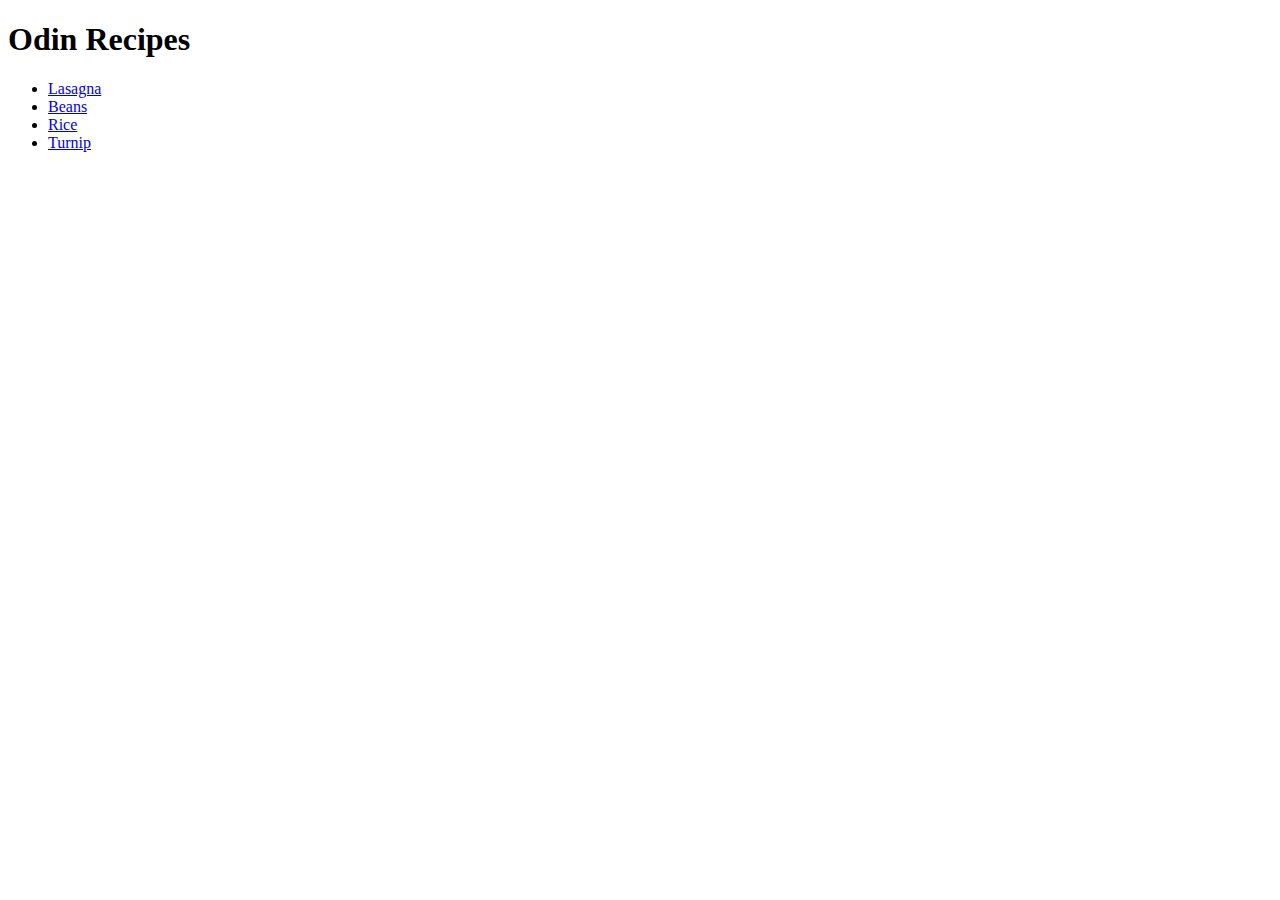
==== index.html @ 8e4650d3 "add two more recipes" ====
<!DOCTYPE html>
<html>
    <head>
        <meta charset="uft-8">
        <title>odin-recipes</title>
    </head>
    <body>
        <h1>Odin Recipes</h1>
        
        <ul>
            <li><a href="./recipes/lasagna.html">Lasagna</a></li>
            <li><a href="./recipes/Bean.html">Beans</a></li>
            <li><a href="./recipes/Rice.html">Rice</a></li>
            <li><a href="./recipes/Turnip.html">Turnip</a></li>
        </ul>
    </body>
</html>
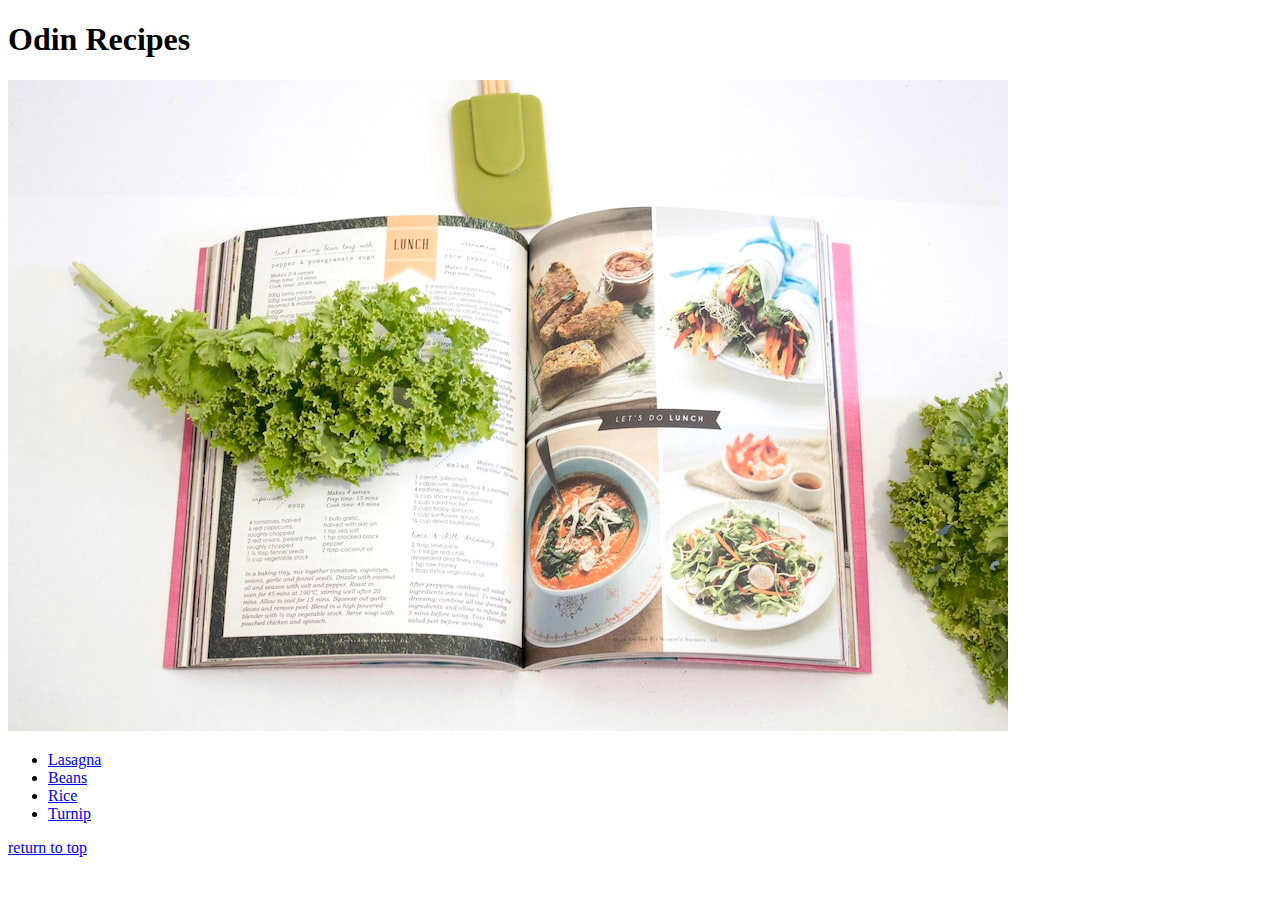
==== commit d75239ff: "Add a picture to the homepage" ====
--- a/index.html
+++ b/index.html
@@ -5,7 +5,8 @@
         <title>odin-recipes</title>
     </head>
     <body>
-        <h1>Odin Recipes</h1>
+        <h1 id="top">Odin Recipes</h1>
+        <img src="./recipes/photo-1542010589005-d1eacc3918f2.jpeg" alt="Recipes">
         
         <ul>
             <li><a href="./recipes/lasagna.html">Lasagna</a></li>
@@ -13,5 +14,6 @@
             <li><a href="./recipes/Rice.html">Rice</a></li>
             <li><a href="./recipes/Turnip.html">Turnip</a></li>
         </ul>
+        <a href="#top">return to top</a>
     </body>
 </html>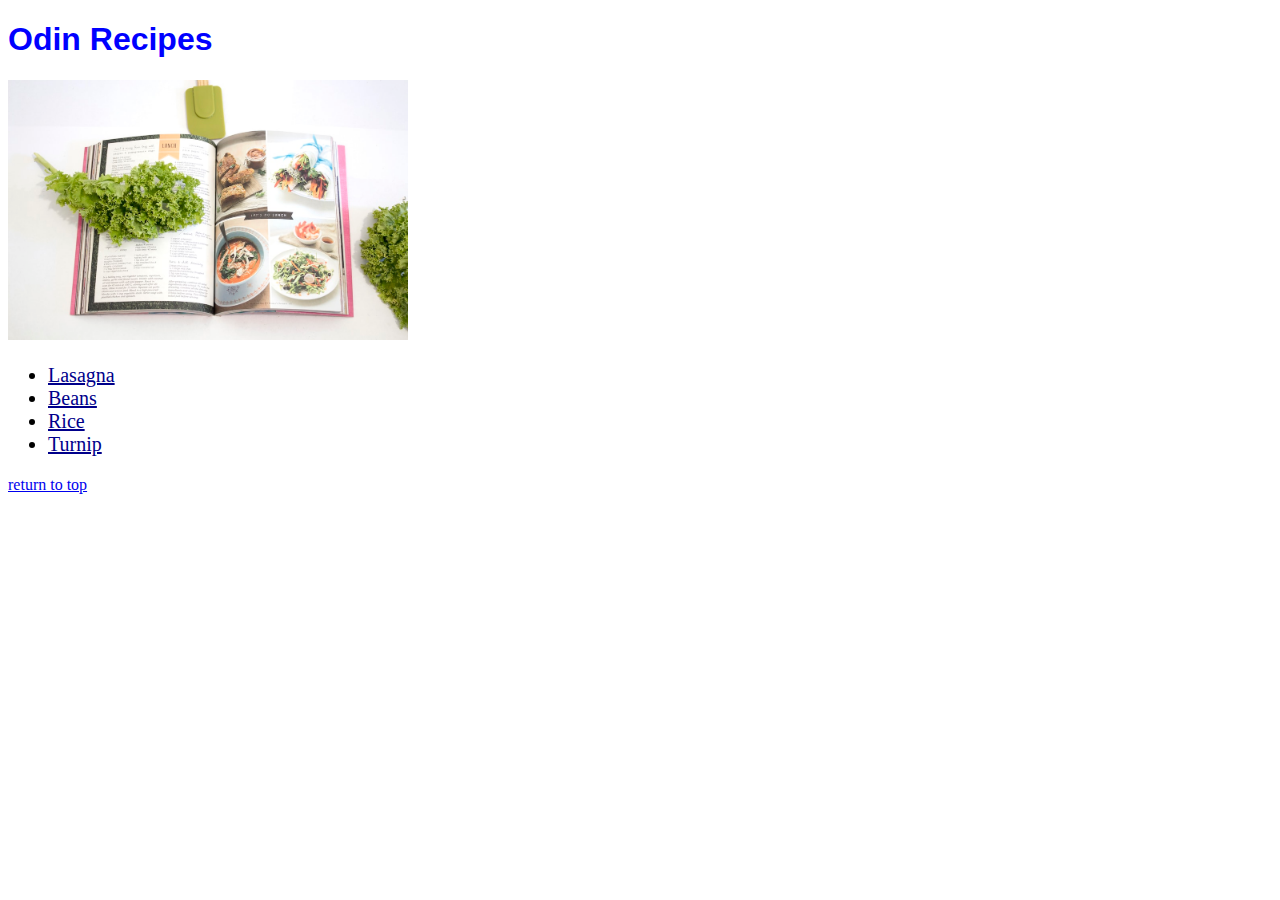
==== commit ac6a08f9: "Touch index.html with CSS" ====
--- a/index.html
+++ b/index.html
@@ -3,12 +3,13 @@
     <head>
         <meta charset="uft-8">
         <title>odin-recipes</title>
+        <link rel="stylesheet" href="./style.css">
     </head>
     <body>
         <h1 id="top">Odin Recipes</h1>
-        <img src="./recipes/photo-1542010589005-d1eacc3918f2.jpeg" alt="Recipes">
+        <img src="./recipes/photo-1542010589005-d1eacc3918f2.jpeg" alt="Recipes" class="image">
         
-        <ul>
+        <ul class="list">
             <li><a href="./recipes/lasagna.html">Lasagna</a></li>
             <li><a href="./recipes/Bean.html">Beans</a></li>
             <li><a href="./recipes/Rice.html">Rice</a></li>
--- a/style.css
+++ b/style.css
@@ -0,0 +1,40 @@
+#top{
+    font-family: 'Segoe UI', Tahoma, Geneva, Verdana, sans-serif;
+    color: blue;
+}
+
+.image{
+    width: 400px;
+    
+}
+
+.list{
+    font-size: 20px;
+    
+}
+
+.list:active{
+    color: brown;
+}
+
+.list li a{
+    color:gray;
+
+}
+
+.list li a:active{
+    color: blueviolet;
+}
+
+.list li a:hover{
+    color: blue;
+}
+
+.list li a:enabled{
+    color: gray;
+}
+
+.list li a:link{
+    color: darkblue;
+}
+
